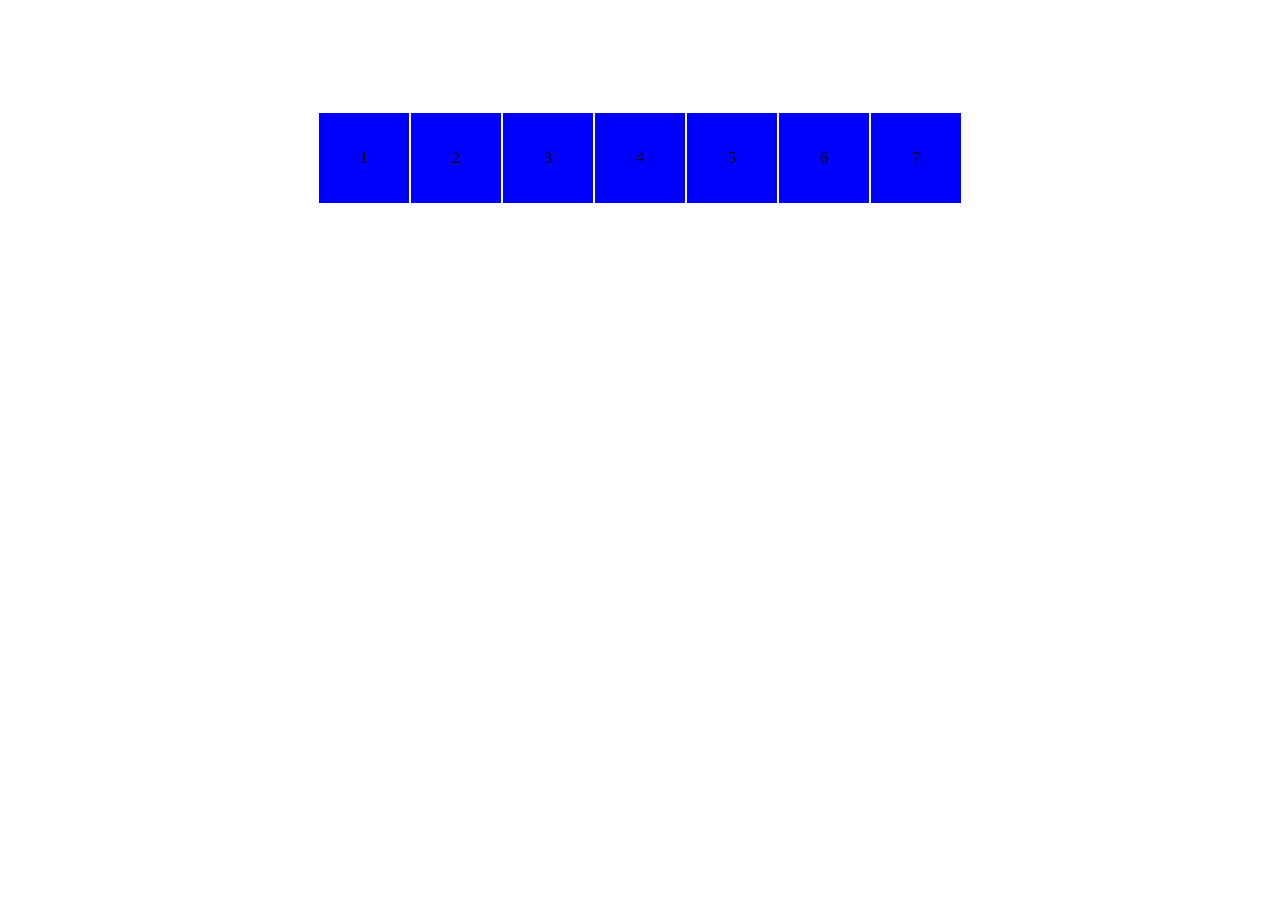
==== index.html @ 0c9c259b "New changes" ====
<!DOCTYPE html>
<html lang="en">
<head>
  <meta charset="UTF-8">
  <meta name="viewport" content="width=device-width, initial-scale=1.0">
  <title>Sample Website</title>
  <link rel="stylesheet" href="style.css">
</head>
<body>

  <div class="boxContianer">
    <div class="box">1</div>
    <div class="box">2</div>
    <div class="box">3</div>
    <div class="box">4</div>
    <div class="box">5</div>
    <div class="box">6</div>
    <div class="box2">7</div>
    







  </div>
  

 

 
</body>
</html>
---- style.css ----
.boxContianer{

  display: flex;
  gap:2px;
  height:300px;
  
  flex-direction:row;
  justify-content: center;
  align-items: center;
  flex-shrink:1;
  text-align: center;




}


.box {
  display: flex;
  justify-content: center;
  align-items: center;

  background-color: blue;
  height: 90px;
  width: 90px;
}

.box2{

  display:flex;
  flex-shrink: 0;
  background-color: blue;
  height: 90px;
  width: 90px;
  justify-content: center;
  align-items: center;
}
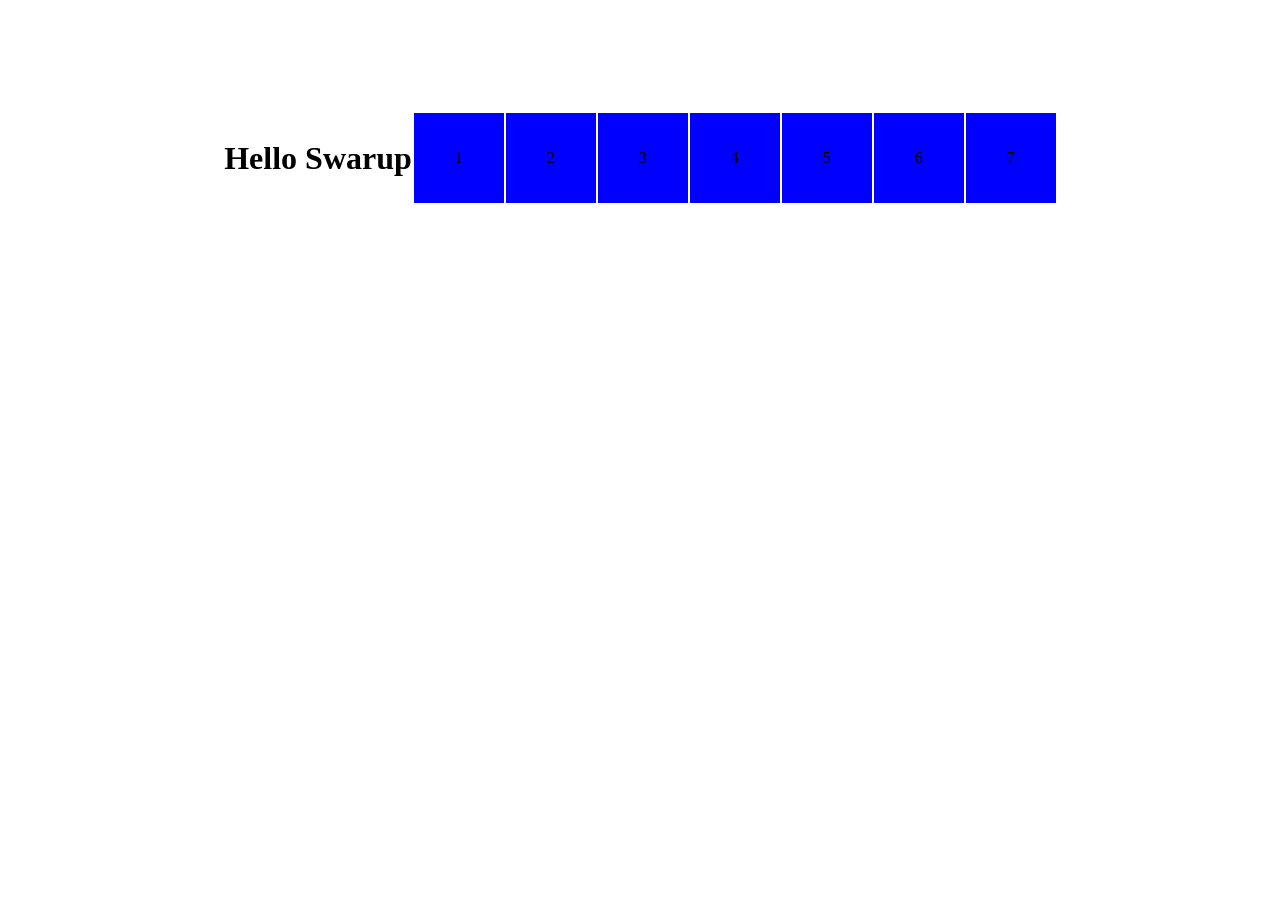
==== commit dda04e87: "Hello" ====
--- a/index.html
+++ b/index.html
@@ -9,6 +9,7 @@
 <body>
 
   <div class="boxContianer">
+    <h1>Hello Swarup</h1>
     <div class="box">1</div>
     <div class="box">2</div>
     <div class="box">3</div>
